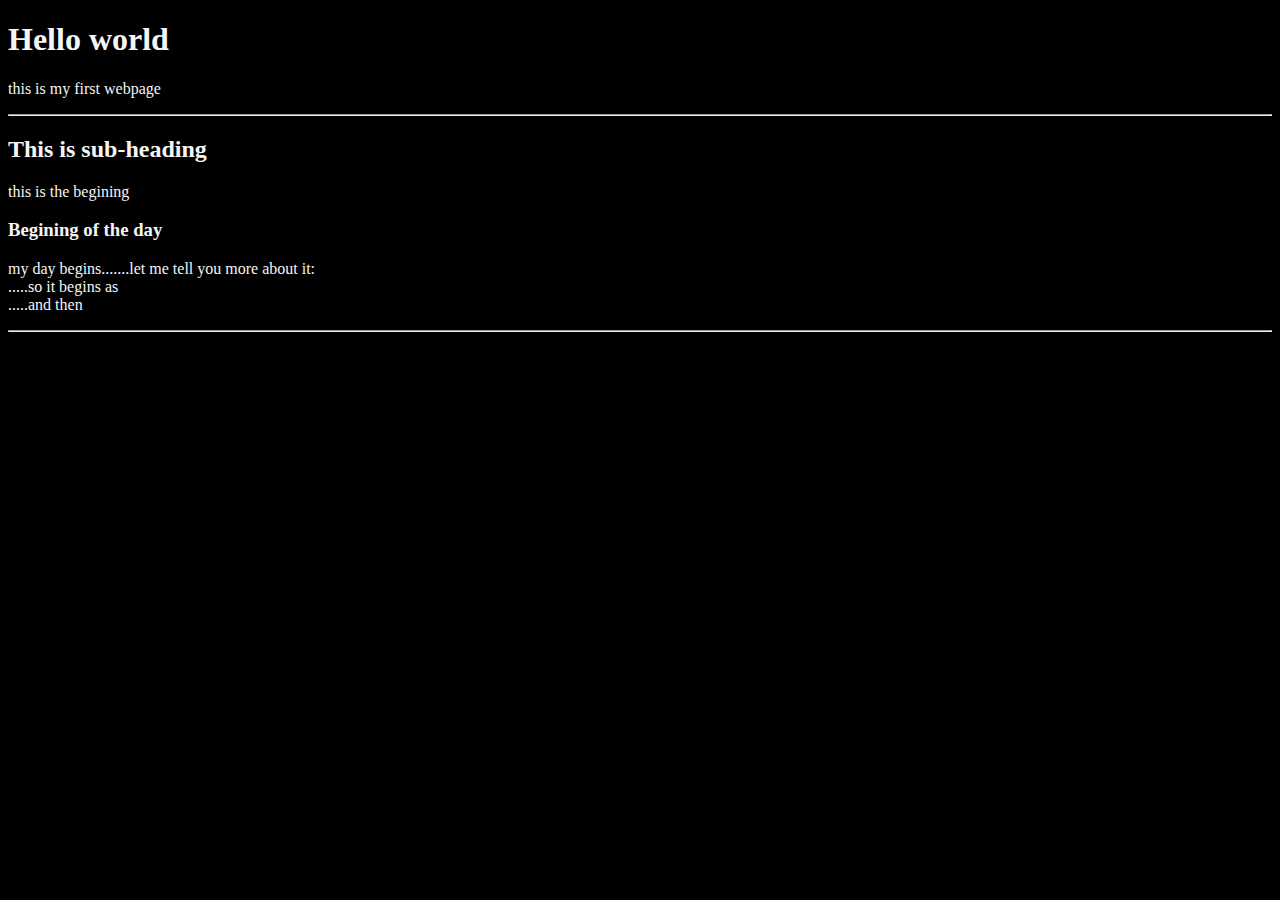
==== index.html @ 66a65b7c "first commit" ====
<!DOCTYPE html>
<html lang="en">
    <head>
        <meta charset="UTF-8">
        <meta name="author" content="Rakesh Pandey">
        <meta name="description" content="This is my first html webpage. I will be learning html">
        <link rel="icon" href="duck.png">
        <link rel="stylesheet" href="main.css" type="text/css">
        <title>This is my webpage</title>
    </head>

    <body>
        <h1>Hello world</h1>
        <p>this is my first webpage</p>

        <hr>
        <h2>This is sub-heading</h2>
        <p>this is the begining</p>

        <h3>Begining of the day</h3>
        <p>my day begins.......let me tell you more about it:
            <br>.....so  it begins as
            <br>.....and then
        </p>
        <hr>
    </body>
</html>
---- main.css ----
html{
    font-size: 28;
}
body{
    background-color: black;
    color: whitesmoke;
}
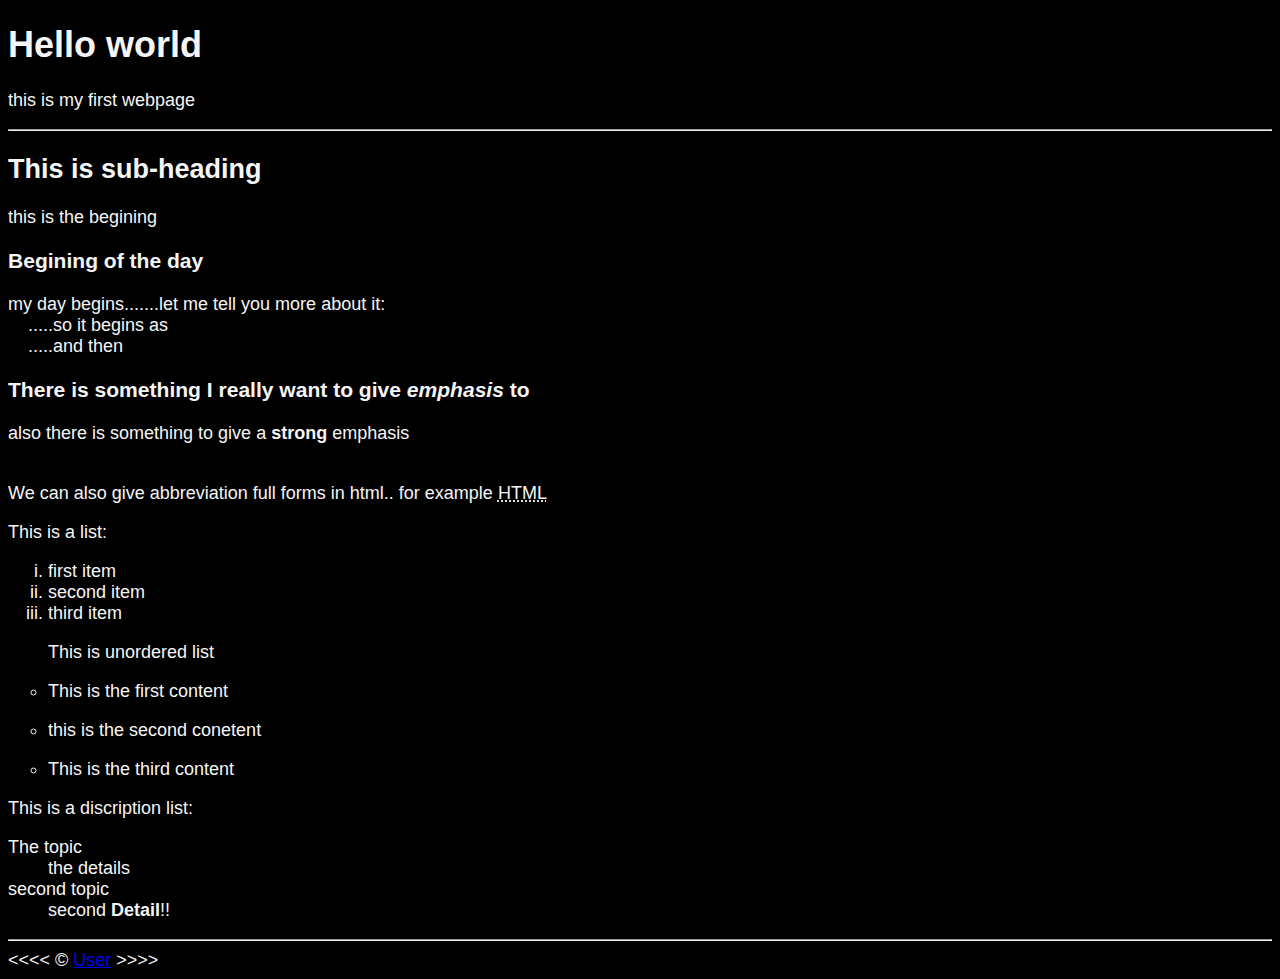
==== commit 69f27bb0: "list and link" ====
--- a/index.html
+++ b/index.html
@@ -10,18 +10,54 @@
     </head>
 
     <body>
+        <!-- Text Basics -->
         <h1>Hello world</h1>
         <p>this is my first webpage</p>
+        <hr>
 
-        <hr>
         <h2>This is sub-heading</h2>
         <p>this is the begining</p>
 
         <h3>Begining of the day</h3>
         <p>my day begins.......let me tell you more about it:
-            <br>.....so  it begins as
-            <br>.....and then
+            <br>&nbsp;&nbsp;&nbsp;&nbsp;.....so  it begins as
+            <br>&nbsp;&nbsp;&nbsp;&nbsp;.....and then
         </p>
+        
+        <h3>There is something I really want to give <em> emphasis</em> to </h3><!--These are inline elemments-->
+        
+        <p>also there is something to give a <strong> strong</strong> emphasis</p>
+
+        <br>We can also give abbreviation full forms in html.. for example <abbr title="HyperText Markup Language">HTML</abbr>
+        
+        
+        <!-- Lists -->
+        
+        <p>This is a list:</p>
+        <ol type="i">
+            <li>first item</li>
+            <li>second item</li>
+            <li>third item</li>
+        </ol>
+
+        <ul type="circle">
+            <p>This is unordered list</p>
+            <li><p>This is the first content</p></li>
+            <li><p>this is the second conetent</p></li>
+            <li>This is the third content</li>
+        </ul>
+
+        <dl>
+            <p>This is a discription list:</p>
+
+            <dt>The topic</dt>
+            <dd>the details</dd>
+            
+            <dt>second topic</dt>
+            <dd>second <strong>Detail</strong>!!</dd>
+        </dl>
+        
         <hr>
+        &lt;&lt;&lt;&lt; &copy; <a href="about.html">User</a> &gt;&gt;&gt;&gt;
     </body>
 </html>--- a/main.css
+++ b/main.css
@@ -4,4 +4,20 @@
 body{
     background-color: black;
     color: whitesmoke;
+
+    font-size: large;
+    font-family: Arial, Helvetica, sans-serif;
+}
+
+#heading{
+    font-size: 30px;
+    background-color: rgb(25, 122, 122);
+    text-align: center;
+    height: 45px;
+}
+
+#image{
+    width: 90px;
+    height: 90px;
+    position: relative;
 }